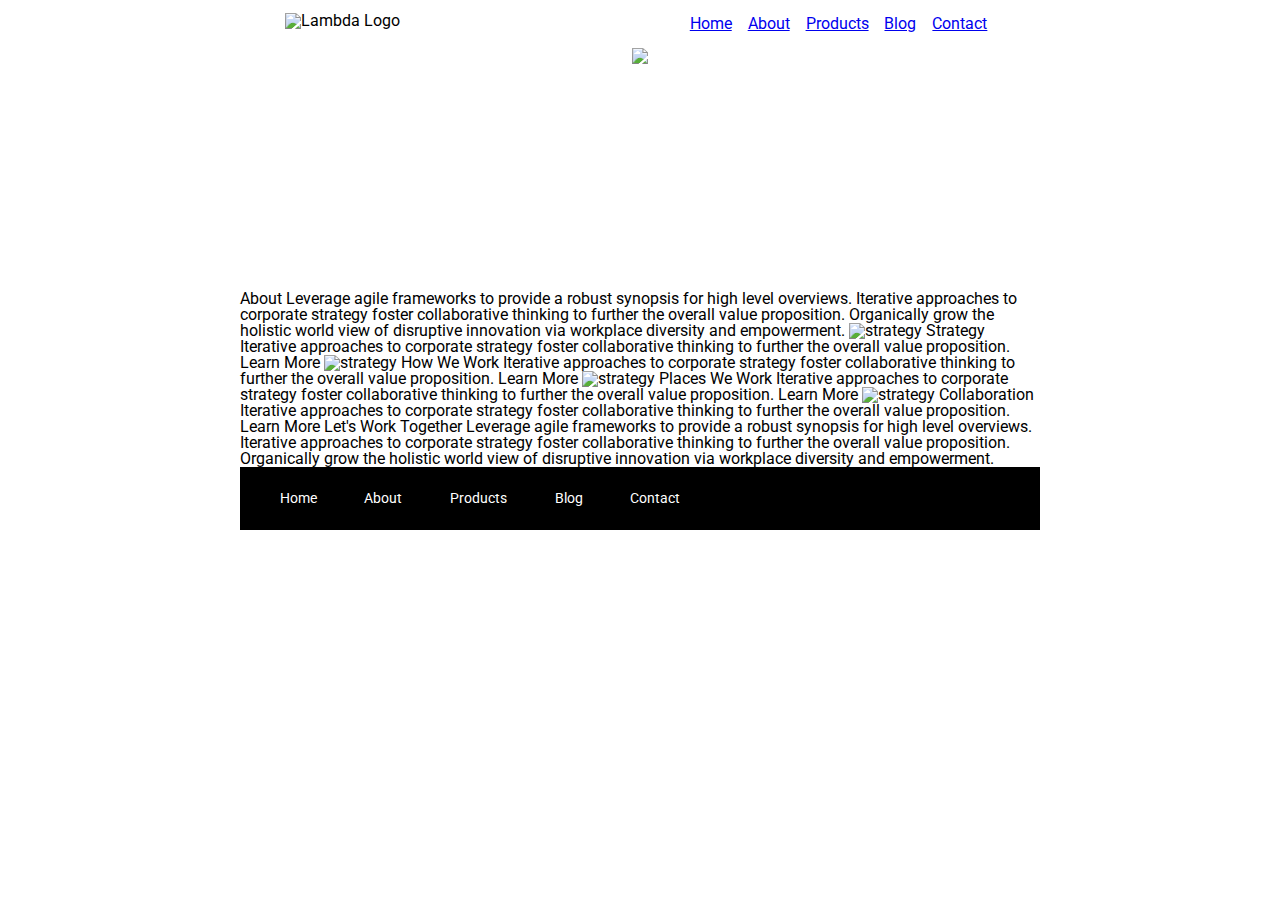
==== about.html @ bc4ef7a2 "completed index html and css" ====
<!doctype html>

<html lang="en">
<head>
  <meta charset="utf-8">

  <title>Sprint Challenge - About</title>

  <link href="https://fonts.googleapis.com/css?family=Roboto|Rubik" rel="stylesheet">
  <link rel="stylesheet" href="css/index.css">

</head>

<header>
  <img src="img/lambda-black.png" alt="Lambda Logo">
  <nav>
      <a href="#">Home</a>
      <a href="about.html">About</a>
      <a href="#">Products</a>
      <a href="#">Blog</a>
      <a href="#">Contact</a>
  </nav>
</header>

<body>
    <section class="hero-image">
      <img src="img/jumbo-about.png">
    </section>

    <div class="container about-page">
     
    About

    Leverage agile frameworks to provide a robust synopsis for high level overviews. Iterative approaches to corporate strategy foster collaborative thinking to further the overall value proposition. Organically grow the holistic world view of disruptive innovation via workplace diversity and empowerment.


    <img src="img/about-plan.png" alt="strategy">
    
    Strategy
    
    Iterative approaches to corporate strategy foster collaborative thinking to further the overall value proposition.

    Learn More



    <img src="img/about-working.png" alt="strategy">
    
    How We Work
    
    Iterative approaches to corporate strategy foster collaborative thinking to further the overall value proposition.

    Learn More



    <img src="img/about-office.png" alt="strategy">
    
    Places We Work

    Iterative approaches to corporate strategy foster collaborative thinking to further the overall value proposition.

    Learn More

    <img src="img/about-meeting.png" alt="strategy">
    
    Collaboration
    
    Iterative approaches to corporate strategy foster collaborative thinking to further the overall value proposition.

    Learn More

    Let's Work Together

    Leverage agile frameworks to provide a robust synopsis for high level overviews. Iterative approaches to corporate strategy foster collaborative thinking to further the overall value proposition. Organically grow the holistic world view of disruptive innovation via workplace diversity and empowerment.
        
      <footer>
        <nav>
          <a href="index.html">Home</a>
          <a href="#">About</a>
          <a href="#">Products</a>
          <a href="#">Blog</a>
          <a href="#">Contact</a>
        </nav>
      </footer>
    </div><!-- container -->        
</body>
</html>
---- css/index.css ----
/* http://meyerweb.com/eric/tools/css/reset/ 
   v2.0 | 20110126
   License: none (public domain)
*/

html, body, div, span, applet, object, iframe,
h1, h2, h3, h4, h5, h6, p, blockquote, pre,
a, abbr, acronym, address, big, cite, code,
del, dfn, em, img, ins, kbd, q, s, samp,
small, strike, strong, sub, sup, tt, var,
b, u, i, center,
dl, dt, dd, ol, ul, li,
fieldset, form, label, legend,
table, caption, tbody, tfoot, thead, tr, th, td,
article, aside, canvas, details, embed, 
figure, figcaption, footer, header, hgroup, 
menu, nav, output, ruby, section, summary,
time, mark, audio, video {
	margin: 0;
	padding: 0;
	border: 0;
	font-size: 100%;
	font: inherit;
	vertical-align: baseline;
}
/* HTML5 display-role reset for older browsers */
article, aside, details, figcaption, figure, 
footer, header, hgroup, menu, nav, section {
	display: block;
}
body {
	line-height: 1;
}
ol, ul {
	list-style: none;
}
blockquote, q {
	quotes: none;
}
blockquote:before, blockquote:after,
q:before, q:after {
	content: '';
	content: none;
}
table {
	border-collapse: collapse;
	border-spacing: 0;
}

* {
    box-sizing: border-box;
}

html, body {
    height: 100%;
    font-family: 'Roboto', sans-serif;
}

h1, h2, h3, h4, h5 {
    font-size: 18px;
    margin-bottom: 15px;
    font-family: 'Rubik', sans-serif;
}

p {
    line-height: 1.4;
}

header{
    display:flex;
    justify-content:space-evenly;
    padding:.8rem;
  }

  header img{
      width:10%;
  }

nav{
    width:25%;
    display:flex;
    align-items:center;
    justify-content:space-between;
  }

nav a{
    text-align:center;
    border-radius:10px;
    padding:1% 0;
    margin: 0 auto;
  }

.hero-image{
      height:27vh;
      background-size:cover;
      background-repeat:no-repeat;
      text-align:center;
  }

.container {
    width: 800px;
    margin: 0 auto;
}

.top-content {
    display: flex;
    flex-wrap: wrap;
    justify-content: space-evenly;
    margin-bottom: 20px;
    border-bottom: 1px dashed black;
}

.top-content .text-container {
    width: 48%;
    padding: 0 1%;
    padding-bottom: 20px;  
}

.middle-content {
    margin-bottom: 20px;
    border-bottom: 1px dashed black;
}

.middle-content h2 {
    padding: 0 2%;
    margin-bottom: 0;
}

.middle-content .boxes {
    display: flex;
    flex-wrap: wrap;
    justify-content: space-evenly;
}

.middle-content .boxes .box {
    width: 12.5%;
    height: 100px;
    background: black;
    margin: 20px 2.5%;
    color: white;
    display: flex;
    align-items: center;
    justify-content: center;
}

#box1{
    background-color:teal;
}

#box2{
    background-color:gold;
}

#box3{
    background-color:cadetblue;
}

#box4{
    background-color:coral;
}

#box5{
    background-color:crimson;
}

#box6{
    background-color:forestgreen;
}

#box7{
    background-color:darkorchid;
}

#box8{
    background-color:hotpink;
}

#box9{
    background-color:indigo;
}

#box10{
    background-color:dodgerblue;
}

.bottom-content {
    display: flex;
    margin: 0 2% 20px;
    justify-content: space-around;
}

.bottom-content .text-container {
    padding-right: 4%;
}

.bottom-content .text-container:last-child {
    padding-right: 0;
}

footer {
    width: 100%;
    background: black;
}

footer nav {
    width: 60%;
    display: flex;
    justify-content: space-between;
    align-items: center;
    padding: 20px 2%;
    font-size: 14px;
}

footer nav a {
    color: white;
    text-decoration: none;
}
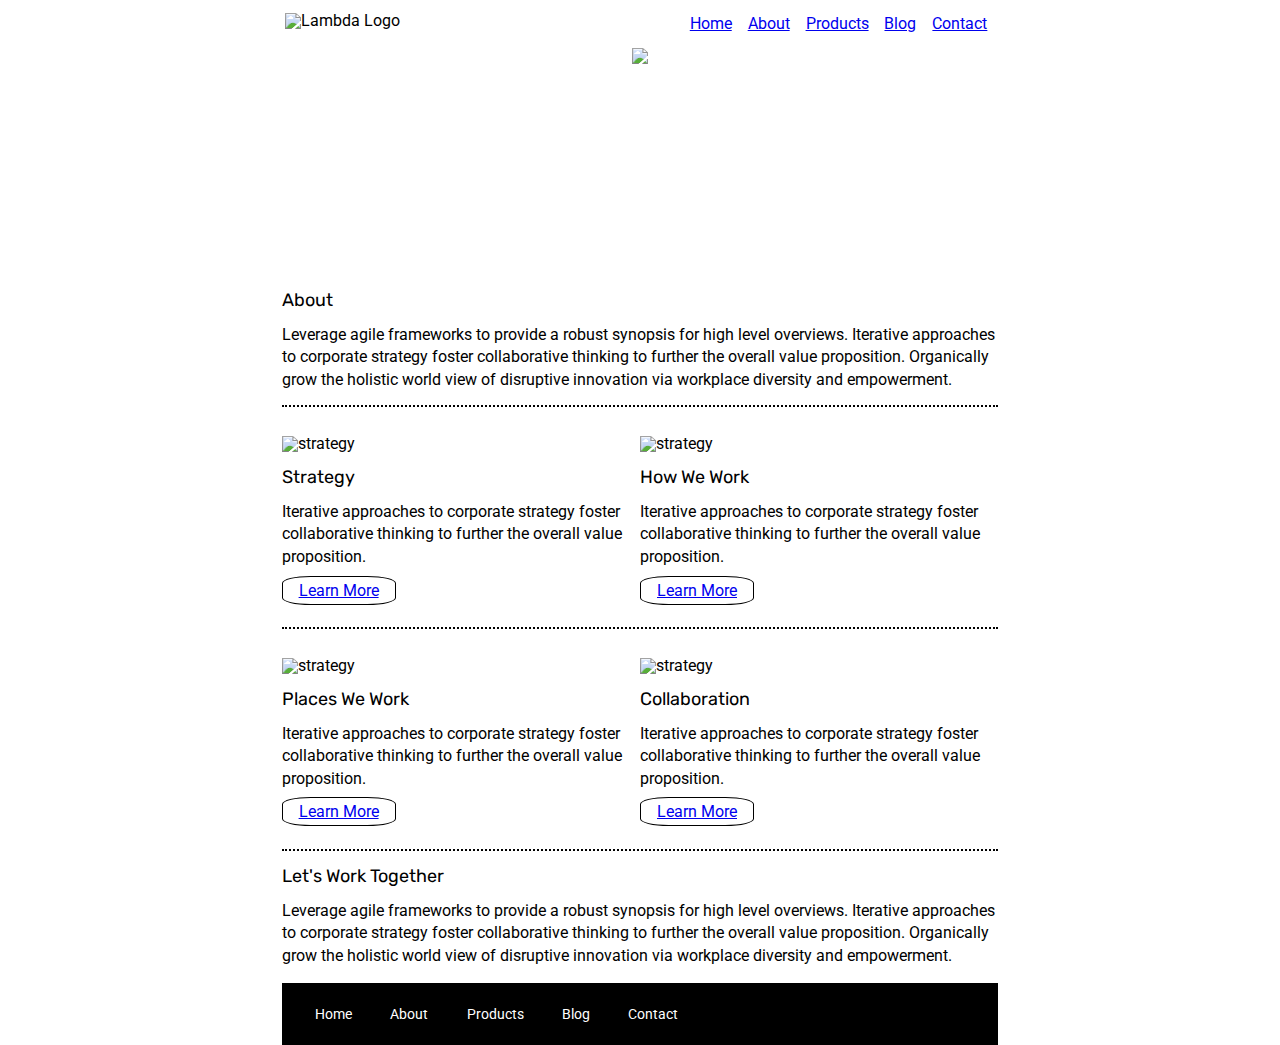
==== commit d1a46012: "completed about html and css" ====
--- a/about.html
+++ b/about.html
@@ -14,7 +14,7 @@
 <header>
   <img src="img/lambda-black.png" alt="Lambda Logo">
   <nav>
-      <a href="#">Home</a>
+      <a href="index.html">Home</a>
       <a href="about.html">About</a>
       <a href="#">Products</a>
       <a href="#">Blog</a>
@@ -27,52 +27,49 @@
       <img src="img/jumbo-about.png">
     </section>
 
-    <div class="container about-page">
+    <div class="containerAbout">
      
-    About
+    <section class="introContent">
+      <h2>About</h2>
+      <p>Leverage agile frameworks to provide a robust synopsis for high level overviews. Iterative approaches to corporate strategy foster collaborative thinking to further the overall value proposition. Organically grow the holistic world view of disruptive innovation via workplace diversity and empowerment.</p>
+    </section>
 
-    Leverage agile frameworks to provide a robust synopsis for high level overviews. Iterative approaches to corporate strategy foster collaborative thinking to further the overall value proposition. Organically grow the holistic world view of disruptive innovation via workplace diversity and empowerment.
+  <section class="flexContentOne">
+    <div class="one">
+      <img src="img/about-plan.png" alt="strategy">
+      <h2>Strategy</h2>
+      <p>Iterative approaches to corporate strategy foster collaborative thinking to further the overall value proposition.</p>
+      <a href="#">Learn More</a>
+    </div>
 
+    <div class="two">
+      <img src="img/about-working.png" alt="strategy">
+      <h2>How We Work</h2>
+      <p>Iterative approaches to corporate strategy foster collaborative thinking to further the overall value proposition.</p>
+      <a href="#">Learn More</a>
+    </div>
+  </section>
 
-    <img src="img/about-plan.png" alt="strategy">
-    
-    Strategy
-    
-    Iterative approaches to corporate strategy foster collaborative thinking to further the overall value proposition.
+  <section class="flexContentTwo">
+    <div class="three">
+      <img src="img/about-office.png" alt="strategy">
+      <h2>Places We Work</h2>
+      <p>Iterative approaches to corporate strategy foster collaborative thinking to further the overall value proposition.</p>
+      <a href="#">Learn More</a>
+    </div>
 
-    Learn More
+    <div class="four">
+      <img src="img/about-meeting.png" alt="strategy">
+      <h2>Collaboration</h2>
+      <p>Iterative approaches to corporate strategy foster collaborative thinking to further the overall value proposition.</p>
+      <a href="#">Learn More</a>
+    </div>
+  </section>
 
-
-
-    <img src="img/about-working.png" alt="strategy">
-    
-    How We Work
-    
-    Iterative approaches to corporate strategy foster collaborative thinking to further the overall value proposition.
-
-    Learn More
-
-
-
-    <img src="img/about-office.png" alt="strategy">
-    
-    Places We Work
-
-    Iterative approaches to corporate strategy foster collaborative thinking to further the overall value proposition.
-
-    Learn More
-
-    <img src="img/about-meeting.png" alt="strategy">
-    
-    Collaboration
-    
-    Iterative approaches to corporate strategy foster collaborative thinking to further the overall value proposition.
-
-    Learn More
-
-    Let's Work Together
-
-    Leverage agile frameworks to provide a robust synopsis for high level overviews. Iterative approaches to corporate strategy foster collaborative thinking to further the overall value proposition. Organically grow the holistic world view of disruptive innovation via workplace diversity and empowerment.
+  <section class="endContent">
+    <h2>Let's Work Together</h2>
+    <p>Leverage agile frameworks to provide a robust synopsis for high level overviews. Iterative approaches to corporate strategy foster collaborative thinking to further the overall value proposition. Organically grow the holistic world view of disruptive innovation via workplace diversity and empowerment.</p>
+  </section>
         
       <footer>
         <nav>
--- a/css/index.css
+++ b/css/index.css
@@ -214,4 +214,61 @@
 footer nav a {
     color: white;
     text-decoration: none;
+}
+
+/*About Page Styling*/
+body .containerAbout{
+    margin: 0 auto;
+    padding: 0 22%;
+}
+
+body .containerAbout .introContent{
+    border-bottom: 2px dotted #000;
+    padding-bottom: 2%;
+}
+
+body .containerAbout .flexContentOne .one, body .containerAbout .flexContentOne .two, 
+body .containerAbout .flexContentTwo .three, body .containerAbout .flexContentTwo .four{
+    width:50%;
+    margin: 0 auto;
+}
+
+body .containerAbout .flexContentOne{
+    display:flex;
+    flex-direction:row;
+    flex-wrap:wrap;
+    padding-top: 4%;
+    padding-bottom: 4%;
+    border-bottom: 2px dotted #000;
+}
+
+body .containerAbout .flexContentTwo{
+    display:flex;
+    flex-direction:row;
+    flex-wrap:wrap;
+    padding-top: 4%;
+    padding-bottom: 4%;
+    border-bottom: 2px dotted #000;
+}
+
+body .containerAbout .flexContentOne .one p, body .containerAbout .flexContentOne .two p,
+body .containerAbout .flexContentTwo .three p, body .containerAbout .flexContentTwo .four p{
+    padding-bottom: 4%;
+}
+
+body .containerAbout .flexContentOne .one h2, body .containerAbout .flexContentOne .two h2,
+body .containerAbout .flexContentTwo .three h2, body .containerAbout .flexContentTwo .four h2{
+    padding-top: 1rem;
+}
+
+body .containerAbout .flexContentOne .one a, body .containerAbout .flexContentOne .two a,
+body .containerAbout .flexContentTwo .three a, body .containerAbout .flexContentTwo .four a{
+    border:1px solid black;
+    border-radius:25%;
+    padding: .25rem 1rem;
+}
+
+body .containerAbout .endContent{
+    padding-top:1rem;
+    padding-bottom:1rem;
 }